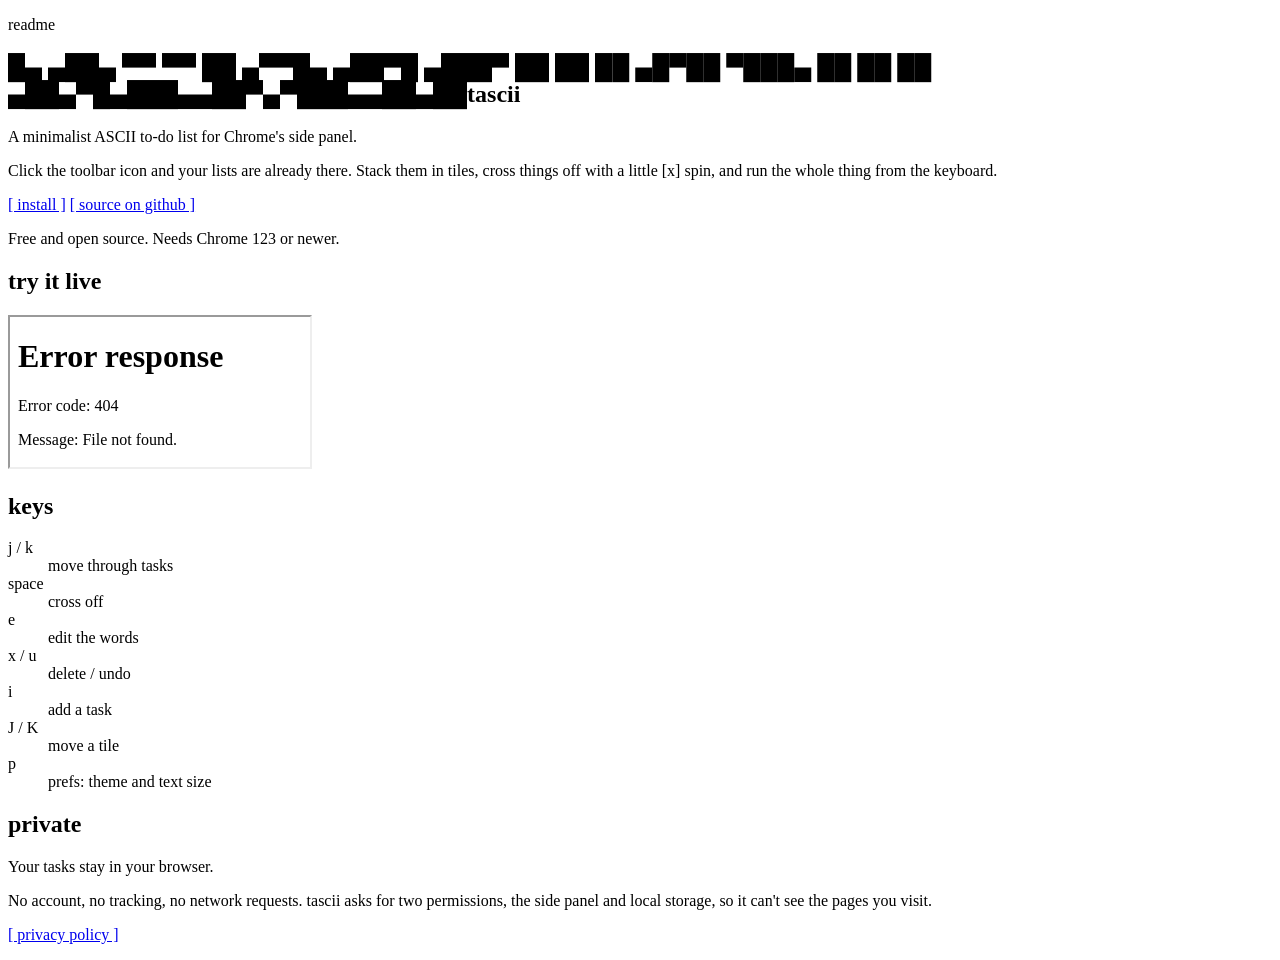
==== site/public/index.html @ 948f5eea "site-v0.1.0: tascii-list.com landing page A tiled landing page with a live demo of the real panel, a" ====
<!doctype html>
<html lang="en">
<meta charset="utf-8">
<meta name="viewport" content="width=device-width, initial-scale=1">
<title>tascii: a minimalist ASCII to-do list</title>
<meta name="description" content="A minimalist ASCII to-do list for Chrome's side panel. Free, open source, and private: your tasks never leave your browser.">
<meta name="theme-color" content="#1d2021">
<link rel="canonical" href="https://tascii-list.com/">
<link rel="icon" href="/icons/icon-32.png" sizes="32x32" type="image/png">
<link rel="apple-touch-icon" href="/icons/icon-128.png">
<meta property="og:type" content="website">
<meta property="og:url" content="https://tascii-list.com/">
<meta property="og:title" content="tascii">
<meta property="og:description" content="A minimalist ASCII to-do list for Chrome's side panel.">
<meta property="og:image" content="https://tascii-list.com/og.png">
<meta property="og:image:width" content="1200">
<meta property="og:image:height" content="630">
<meta name="twitter:card" content="summary_large_image">
<link rel="preload" href="/fonts/jetbrains-mono-regular.woff2" as="font" type="font/woff2" crossorigin>
<link rel="preload" href="/fonts/jetbrains-mono-extrabold.woff2" as="font" type="font/woff2" crossorigin>
<link rel="stylesheet" href="/site.css">
<main class="desk">
  <section class="win hero" aria-labelledby="name">
    <p class="bar" aria-hidden="true">readme</p>
    <h1 class="logo" id="name"><span class="art" aria-hidden="true"> █▄
▄██▄                  ▀▀ ▀▀
 ██ ▄▀▀█▄ ▄██▀█ ▄███▀ ██ ██
 ██ ▄█▀██ ▀███▄ ██    ██ ██
▄██▄▀█▄███▄▄██▀▄▀███▄▄██▄██</span><span class="sr">tascii</span></h1>
    <p class="lede">A minimalist ASCII to-do list for Chrome's side panel.</p>
    <p class="about">Click the toolbar icon and your lists are already there. Stack them in tiles, cross things off with a little <span class="x">[x]</span> spin, and run the whole thing from the keyboard.</p>
    <p class="cta">
      <a href="https://github.com/moontourist/tascii#install">[ install ]</a>
      <a href="https://github.com/moontourist/tascii">[ source on github ]</a>
    </p>
    <p class="fine">Free and open source. Needs Chrome 123 or newer.</p>
  </section>

  <section class="win demo" aria-labelledby="t-demo">
    <h2 class="bar" id="t-demo">try it <span class="note">live</span></h2>
    <iframe src="/demo/" title="tascii, running live. Tasks you add here stay in this browser." loading="lazy"></iframe>
  </section>

  <section class="win keys" aria-labelledby="t-keys">
    <h2 class="bar" id="t-keys">keys</h2>
    <dl>
      <dt>j / k</dt><dd>move through tasks</dd>
      <dt>space</dt><dd>cross off</dd>
      <dt>e</dt><dd>edit the words</dd>
      <dt>x / u</dt><dd>delete / undo</dd>
      <dt>i</dt><dd>add a task</dd>
      <dt>J / K</dt><dd>move a tile</dd>
      <dt>p</dt><dd>prefs: theme and text size</dd>
    </dl>
  </section>

  <section class="win private" aria-labelledby="t-private">
    <h2 class="bar" id="t-private">private</h2>
    <p>Your tasks stay in your browser.</p>
    <p class="about">No account, no tracking, no network requests. tascii asks for two permissions, the side panel and local storage, so it can't see the pages you visit.</p>
    <p><a href="/privacy">[ privacy policy ]</a></p>
  </section>
</main>
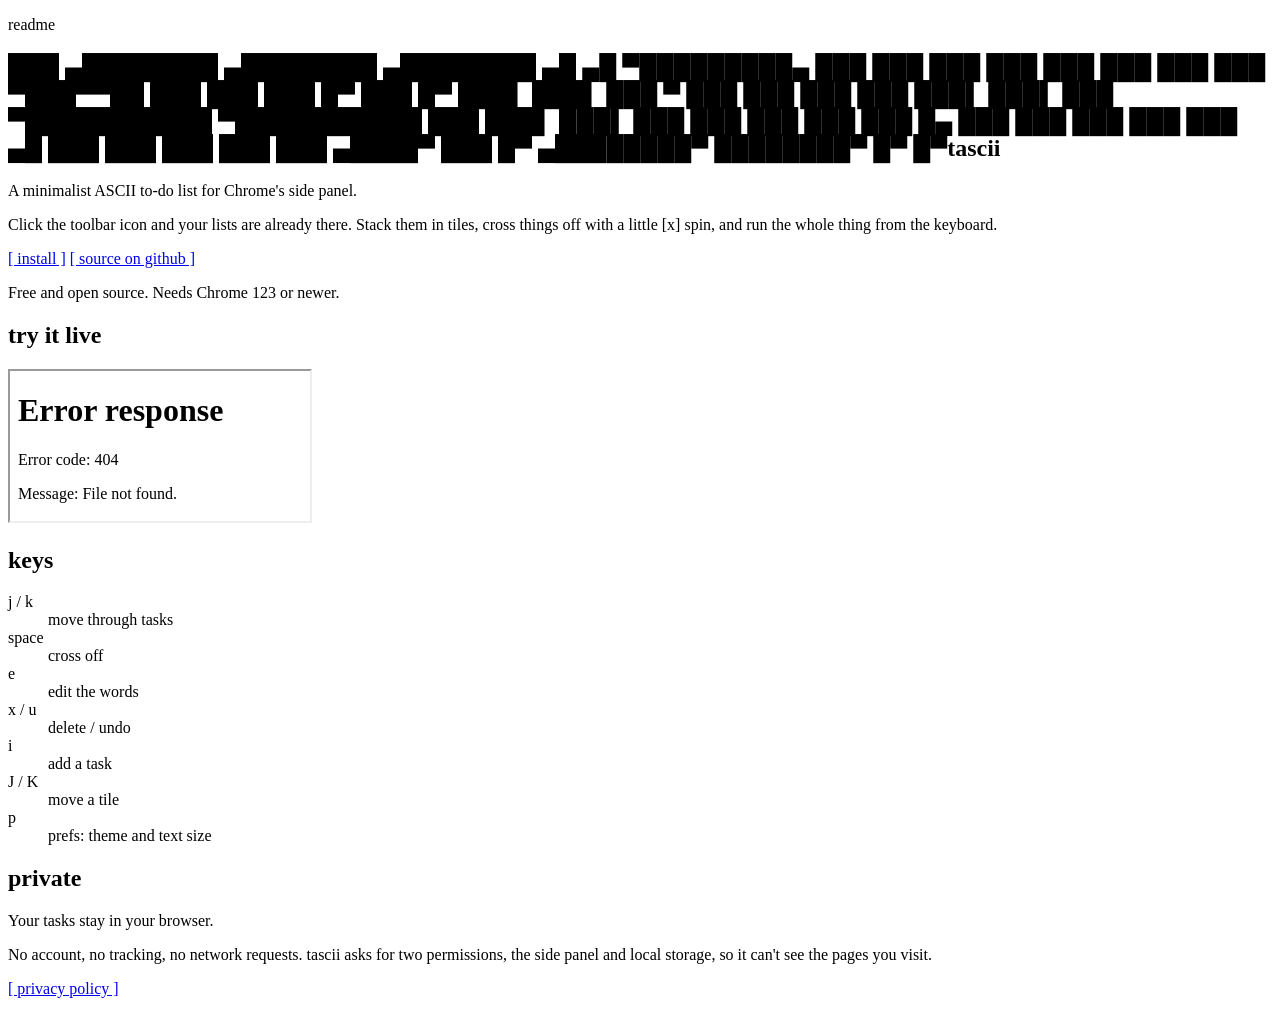
==== commit b0309a84: "v1.16.0, site-v0.2.0: theme wipe, new logo, site follows the theme Changing the theme wipes the new " ====
--- a/site/public/index.html
+++ b/site/public/index.html
@@ -19,14 +19,18 @@
 <link rel="preload" href="/fonts/jetbrains-mono-regular.woff2" as="font" type="font/woff2" crossorigin>
 <link rel="preload" href="/fonts/jetbrains-mono-extrabold.woff2" as="font" type="font/woff2" crossorigin>
 <link rel="stylesheet" href="/site.css">
+<script src="/prefs.js"></script>
 <main class="desk">
   <section class="win hero" aria-labelledby="name">
     <p class="bar" aria-hidden="true">readme</p>
-    <h1 class="logo" id="name"><span class="art" aria-hidden="true"> █▄
-▄██▄                  ▀▀ ▀▀
- ██ ▄▀▀█▄ ▄██▀█ ▄███▀ ██ ██
- ██ ▄█▀██ ▀███▄ ██    ██ ██
-▄██▄▀█▄███▄▄██▀▄▀███▄▄██▄██</span><span class="sr">tascii</span></h1>
+    <h1 class="logo" id="name"><span class="art" aria-hidden="true">    ███        ▄████████    ▄████████  ▄████████  ▄█   ▄█
+▀█████████▄   ███    ███   ███    ███ ███    ███ ███  ███
+   ▀███▀▀██   ███    ███   ███    █▀  ███    █▀  ███▌ ███▌
+    ███   ▀   ███    ███   ███        ███        ███▌ ███▌
+    ███     ▀███████████ ▀███████████ ███        ███▌ ███▌
+    ███       ███    ███          ███ ███    █▄  ███  ███
+    ███       ███    ███    ▄█    ███ ███    ███ ███  ███
+   ▄████▀     ███    █▀   ▄████████▀  ████████▀  █▀   █▀</span><span class="sr">tascii</span></h1>
     <p class="lede">A minimalist ASCII to-do list for Chrome's side panel.</p>
     <p class="about">Click the toolbar icon and your lists are already there. Stack them in tiles, cross things off with a little <span class="x">[x]</span> spin, and run the whole thing from the keyboard.</p>
     <p class="cta">
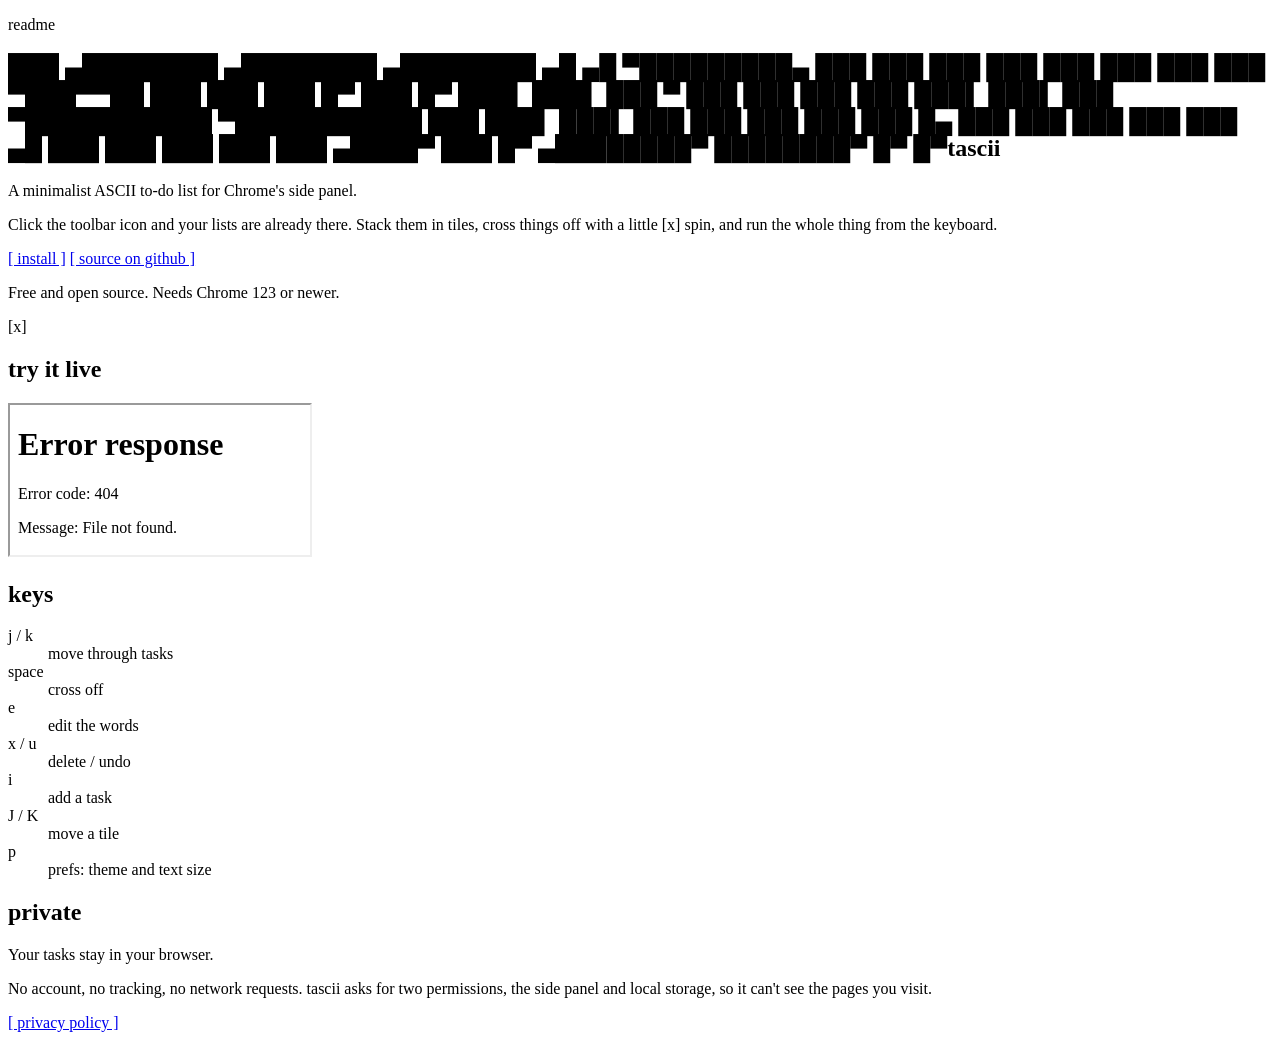
==== commit 31b424cf: "site-v0.3.0: spinning 3D [x], smaller wordmark A new window shows the extension's [x] icon as a spin" ====
--- a/site/public/index.html
+++ b/site/public/index.html
@@ -20,6 +20,7 @@
 <link rel="preload" href="/fonts/jetbrains-mono-extrabold.woff2" as="font" type="font/woff2" crossorigin>
 <link rel="stylesheet" href="/site.css">
 <script src="/prefs.js"></script>
+<script src="/spin.js" defer></script>
 <main class="desk">
   <section class="win hero" aria-labelledby="name">
     <p class="bar" aria-hidden="true">readme</p>
@@ -38,6 +39,11 @@
       <a href="https://github.com/moontourist/tascii">[ source on github ]</a>
     </p>
     <p class="fine">Free and open source. Needs Chrome 123 or newer.</p>
+  </section>
+
+  <section class="win logo3d" aria-hidden="true">
+    <p class="bar">[x]</p>
+    <pre class="spin"><span></span><span></span></pre>
   </section>
 
   <section class="win demo" aria-labelledby="t-demo">
